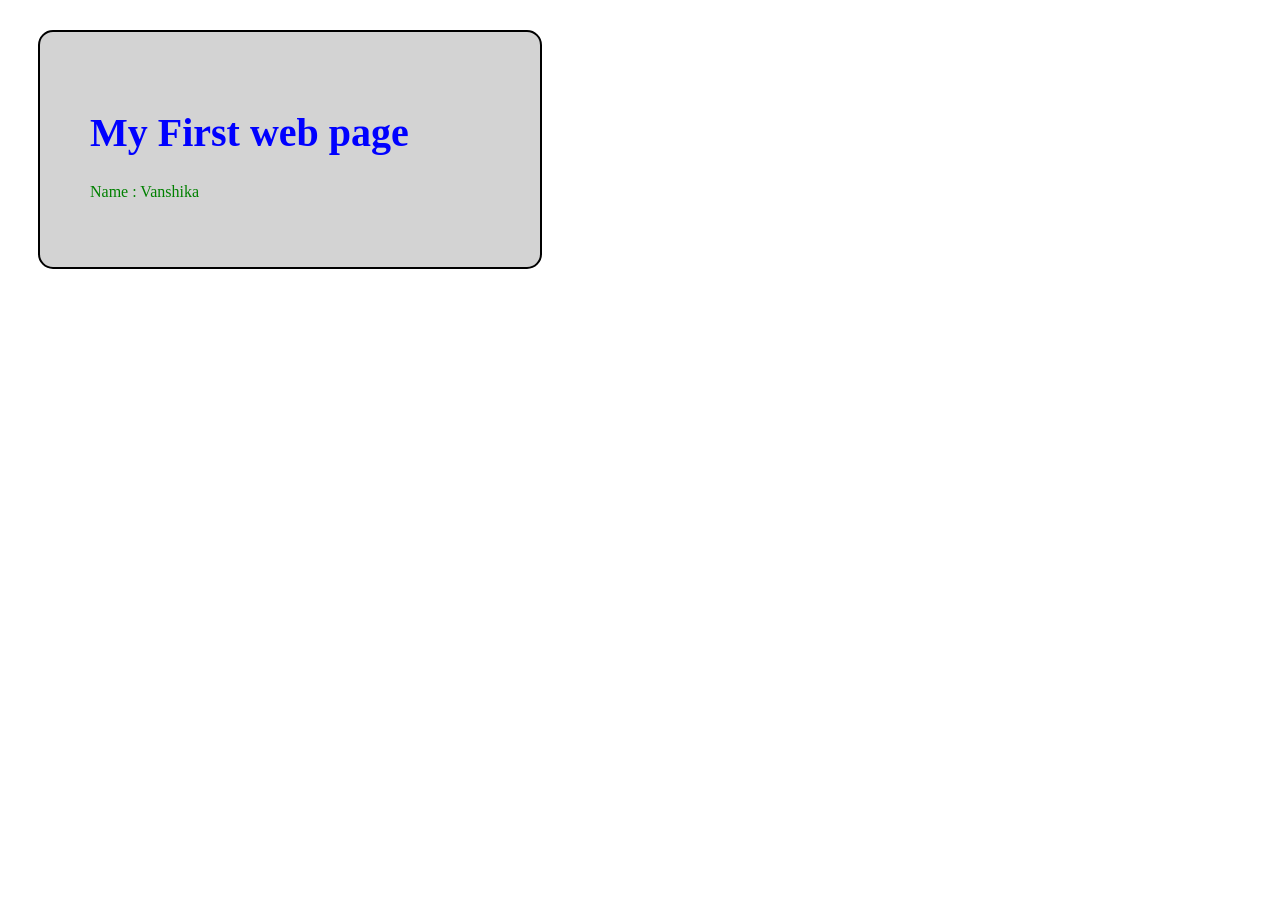
==== HTML/div.html @ 0ad36a93 "This is my 2nd commit" ====
<!DOCTYPE html>
<html lang="en">
<head>
    <meta charset="UTF-8">
    <meta name="viewport" content="width=device-width, initial-scale=1.0">
    <title>My First Website</title>
    <style>
    .heading
    {color: blue;
    font-size: 40px;}
    .intro
    {
        color: green;
    }
    .profile{
        background-color: lightgray;
        width: 400px;
        padding: 50px;
        border: 2px solid black;
        margin: 30px;
        border-radius: 15px;
    }
</style>
</head>

<body>
    <div class="profile">
        <h1 class="heading">My First web page</h1>
        <p class="intro">Name : Vanshika</p>
    </div>
</body>
</html>
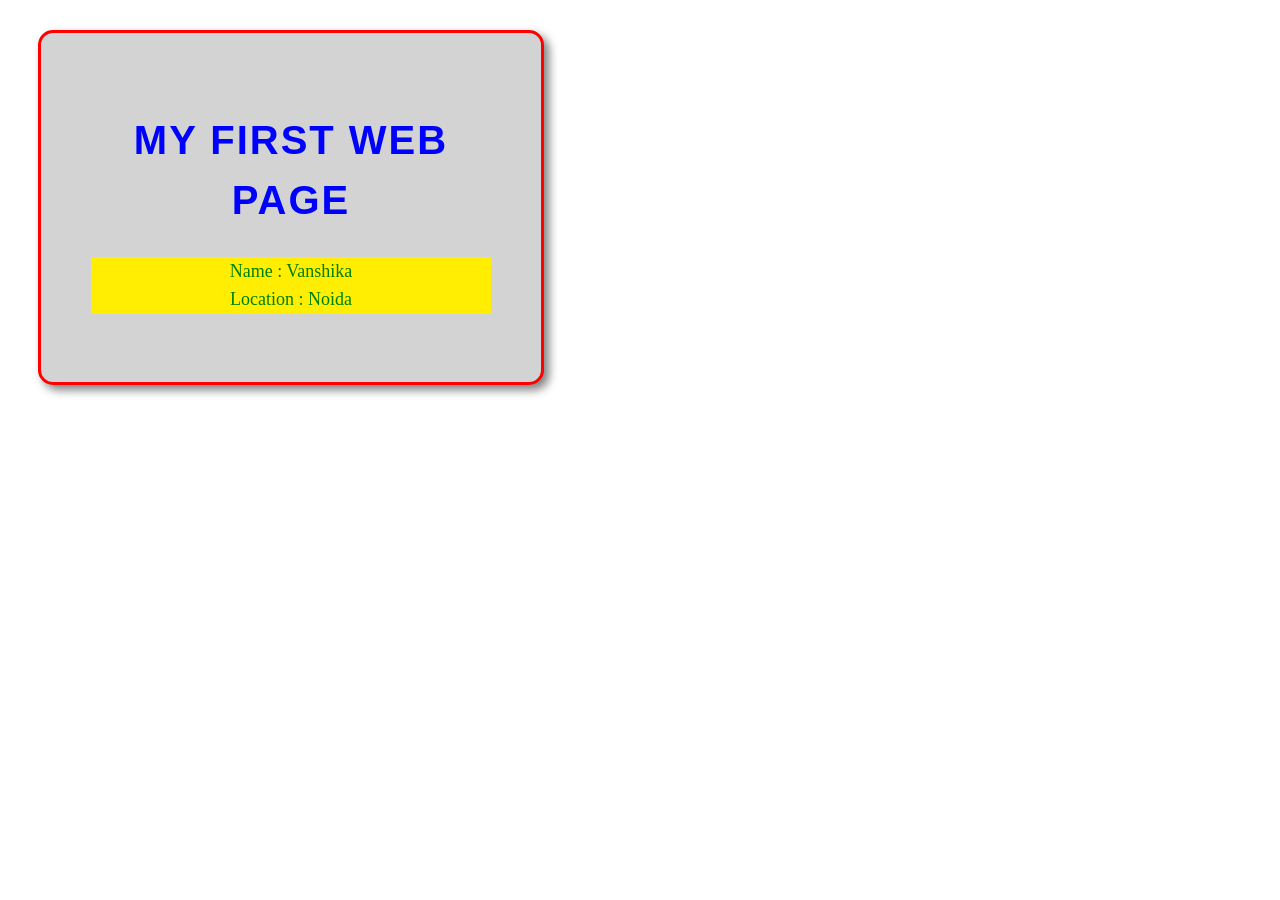
==== commit f2f00895: "test" ====
--- a/HTML/div.html
+++ b/HTML/div.html
@@ -1,32 +1,58 @@
 <!DOCTYPE html>
 <html lang="en">
+
 <head>
     <meta charset="UTF-8">
     <meta name="viewport" content="width=device-width, initial-scale=1.0">
     <title>My First Website</title>
     <style>
-    .heading
-    {color: blue;
-    font-size: 40px;}
-    .intro
-    {
-        color: green;
-    }
-    .profile{
-        background-color: lightgray;
-        width: 400px;
-        padding: 50px;
-        border: 2px solid black;
-        margin: 30px;
-        border-radius: 15px;
-    }
-</style>
+        .heading {
+            color: blue;
+            font-size: 40px;
+            text-align: center;
+            font-family: arial, sans-serif;
+            text-transform: uppercase;
+            font-weight: bold;
+            letter-spacing: 2px;
+            line-height: 1.5;
+        }
+
+        .intro {
+            color: green;
+            font-size: 18px;
+            line-height: 1.6;
+            text-align: center;
+        }
+
+        .profile {
+            background-color: lightgray;
+            width: 400px;
+            padding: 50px;
+            border: 2px solid black;
+            margin: 30px;
+            border-radius: 15px;
+            box-shadow: 5px 5px 10px gray;
+        }
+        .profile:hover {
+    background-color: white;
+}
+        #main-profile{
+            border: 3px solid red;
+        }
+        .highlight{
+            background-color: rgb(255, 238, 2);
+        }
+    </style>
 </head>
 
 <body>
-    <div class="profile">
+    <div class="profile" id="main-profile">
         <h1 class="heading">My First web page</h1>
-        <p class="intro">Name : Vanshika</p>
+        <p class="intro highlight">Name : Vanshika
+            <br>
+            Location : Noida
+        </p>
     </div>
 </body>
+
 </html>
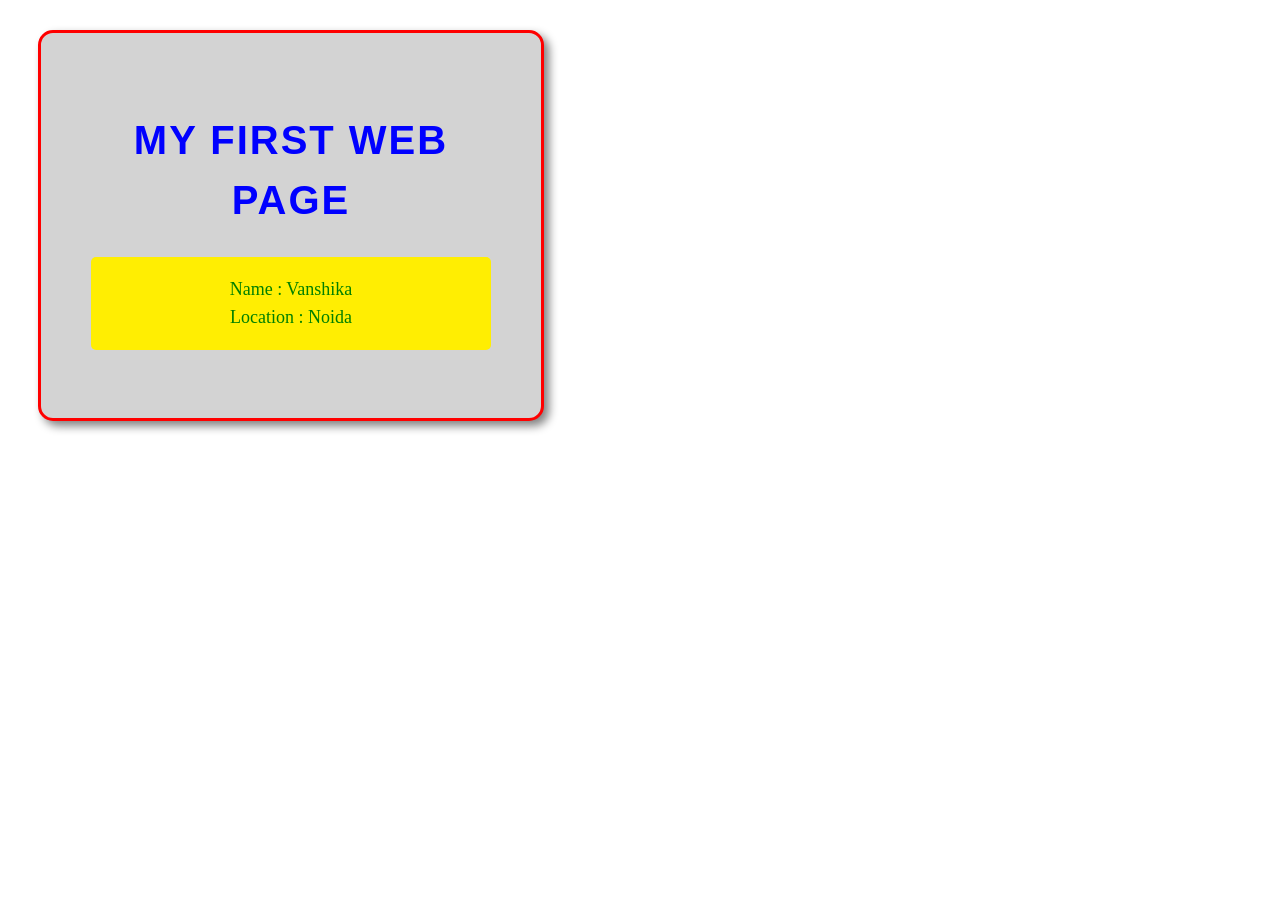
==== commit 366414d6: "learning hover effecta  transition and transform" ====
--- a/HTML/div.html
+++ b/HTML/div.html
@@ -15,6 +15,7 @@
             font-weight: bold;
             letter-spacing: 2px;
             line-height: 1.5;
+            transition: color 0.5s;
         }
 
         .intro {
@@ -32,15 +33,24 @@
             margin: 30px;
             border-radius: 15px;
             box-shadow: 5px 5px 10px gray;
+            transition: 0.5s;
         }
         .profile:hover {
     background-color: white;
+    transform: scale(1.03);
 }
         #main-profile{
             border: 3px solid red;
         }
         .highlight{
             background-color: rgb(255, 238, 2);
+            padding: 18px;
+            border-radius: 5px;
+           
+        
+        }
+        .heading:hover{
+            color:red;
         }
     </style>
 </head>
